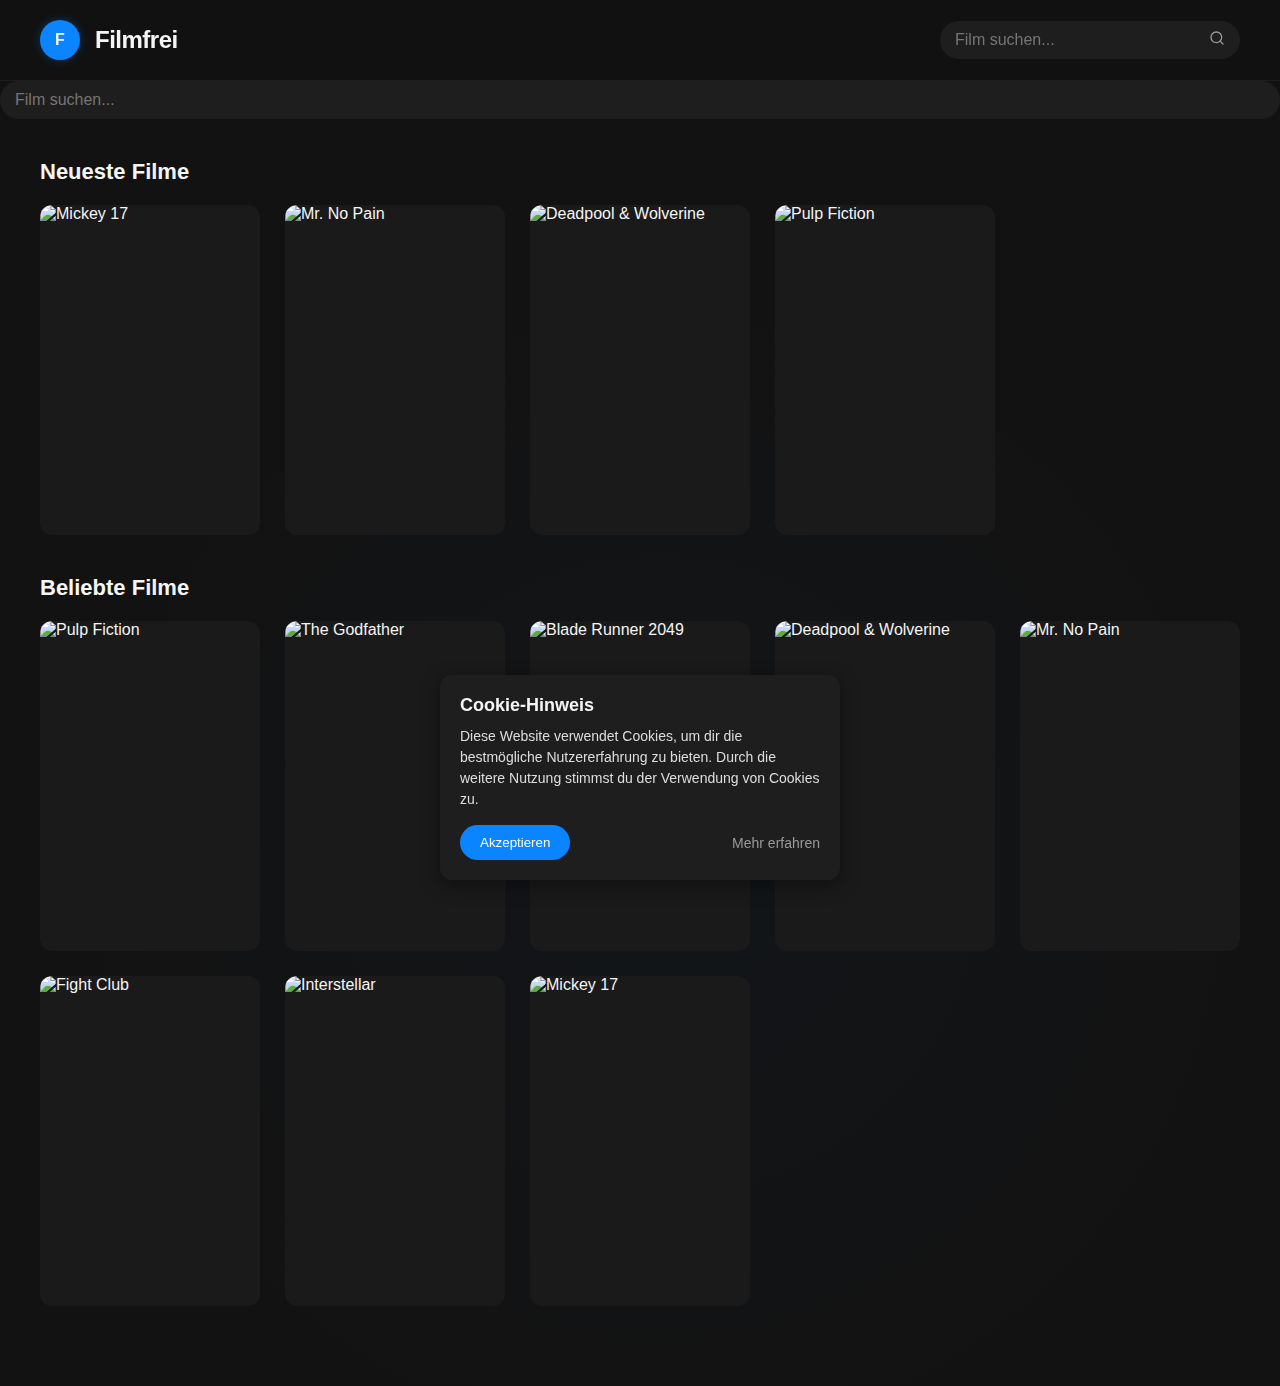
==== index.html @ 691e0d6c "index.html aktualisieren" ====
<!DOCTYPE html>
<html lang="de">
<head>
    <meta charset="UTF-8">
    <meta name="viewport" content="width=device-width, initial-scale=1.0">
    <title>Filmfrei - Streaming im Apple-Style</title>
    <style>
        /* Reset und Grundeinstellungen */
        * {
            margin: 0;
            padding: 0;
            box-sizing: border-box;
            font-family: -apple-system, BlinkMacSystemFont, "Segoe UI", Roboto, "Helvetica Neue", Arial, sans-serif;
        }

        body {
            background-color: #121212;
            color: #F5F5F5;
            overflow-x: hidden;
        }

        /* Header-Bereich */
        header {
            position: sticky;
            top: 0;
            display: flex;
            align-items: center;
            justify-content: space-between;
            padding: 20px 40px;
            background-color: rgba(18, 18, 18, 0.95);
            backdrop-filter: blur(10px);
            -webkit-backdrop-filter: blur(10px);
            z-index: 100;
            border-bottom: 1px solid rgba(255, 255, 255, 0.05);
        }

        .logo-container {
            display: flex;
            align-items: center;
            gap: 15px;
        }

        .logo {
            width: 40px;
            height: 40px;
            background-color: #0A84FF;
            border-radius: 50%;
            display: flex;
            align-items: center;
            justify-content: center;
            font-weight: bold;
            font-size: 16px;
            box-shadow: 0 0 10px rgba(10, 132, 255, 0.3);
            transition: all 0.3s ease;
        }

        .logo:hover {
            transform: scale(1.05);
            box-shadow: 0 0 15px rgba(10, 132, 255, 0.5);
        }

        .brand-name {
            font-size: 24px;
            font-weight: 600;
            letter-spacing: -0.5px;
        }

        /* Suchleiste */
        .search-container {
            position: relative;
            max-width: 300px;
            width: 100%;
        }

        .search-input {
            width: 100%;
            padding: 10px 40px 10px 15px;
            border-radius: 20px;
            border: none;
            background-color: #1E1E1E;
            color: #F5F5F5;
            font-size: 16px;
            transition: all 0.3s ease;
        }

        .search-input:focus {
            outline: none;
            background-color: #2A2A2A;
            box-shadow: 0 0 0 2px rgba(10, 132, 255, 0.5);
        }

        .search-icon {
            position: absolute;
            right: 15px;
            top: 50%;
            transform: translateY(-50%);
            color: #999;
            pointer-events: none;
        }

        .search-results {
            position: absolute;
            top: 50px;
            width: 100%;
            background-color: #1A1A1A;
            border-radius: 12px;
            max-height: 0;
            overflow: hidden;
            transition: max-height 0.3s ease;
            box-shadow: 0 5px 20px rgba(0, 0, 0, 0.3);
            z-index: 200;
        }

        .search-results.active {
            max-height: 300px;
            overflow-y: auto;
        }

        .search-result-item {
            padding: 12px 15px;
            cursor: pointer;
            border-bottom: 1px solid rgba(255, 255, 255, 0.05);
        }

        .search-result-item:hover {
            background-color: #2A2A2A;
        }

        /* Hauptbereich */
        main {
            padding: 40px;
        }

        .section-title {
            font-size: 22px;
            font-weight: 600;
            margin-bottom: 20px;
            color: #F5F5F5;
        }

        /* Filmgalerie */
        .film-grid {
            display: grid;
            grid-template-columns: repeat(auto-fill, minmax(180px, 1fr));
            gap: 25px;
            margin-bottom: 40px;
        }

        .film-card {
            position: relative;
            border-radius: 12px;
            overflow: hidden;
            transition: transform 0.3s ease, box-shadow 0.3s ease;
            cursor: pointer;
            aspect-ratio: 2/3;
            background-color: #1A1A1A;
        }

        .film-card:hover {
            transform: scale(1.03) translateY(-5px);
            box-shadow: 0 10px 25px rgba(0, 0, 0, 0.4);
        }

        .film-card img {
            width: 100%;
            height: 100%;
            object-fit: cover;
            transition: opacity 0.3s ease;
        }

        .film-info {
            position: absolute;
            bottom: 0;
            left: 0;
            width: 100%;
            padding: 60px 15px 15px;
            background: linear-gradient(to top, rgba(0, 0, 0, 0.8), transparent);
            opacity: 0;
            transition: opacity 0.3s ease;
        }

        .film-card:hover .film-info {
            opacity: 1;
        }

        .film-title {
            font-size: 16px;
            font-weight: 500;
            margin-bottom: 4px;
            white-space: nowrap;
            overflow: hidden;
            text-overflow: ellipsis;
        }

        .film-year {
            font-size: 14px;
            color: #BBBBBB;
        }

        /* Film-Detailansicht */
        .film-detail-overlay {
            position: fixed;
            top: 0;
            left: 0;
            width: 100%;
            height: 100%;
            background-color: rgba(0, 0, 0, 0.85);
            backdrop-filter: blur(10px);
            -webkit-backdrop-filter: blur(10px);
            z-index: 1000;
            display: flex;
            align-items: center;
            justify-content: center;
            opacity: 0;
            visibility: hidden;
            transition: opacity 0.3s ease, visibility 0.3s ease;
        }

        .film-detail-overlay.active {
            opacity: 1;
            visibility: visible;
        }

        .film-detail-container {
            display: flex;
            max-width: 1200px;
            width: 90%;
            background-color: #1A1A1A;
            border-radius: 15px;
            overflow: hidden;
            box-shadow: 0 20px 40px rgba(0, 0, 0, 0.5);
            transform: translateY(30px);
            opacity: 0;
            transition: transform 0.4s ease, opacity 0.4s ease;
        }

        .film-detail-overlay.active .film-detail-container {
            transform: translateY(0);
            opacity: 1;
        }

        .film-detail-left {
            flex: 1;
            padding: 30px;
        }

        .film-detail-cover {
            width: 100%;
            aspect-ratio: 2/3;
            object-fit: cover;
            border-radius: 10px;
            box-shadow: 0 5px 15px rgba(0, 0, 0, 0.3);
        }

        .film-detail-info {
            margin-top: 20px;
        }

        .film-detail-title {
            font-size: 24px;
            font-weight: 600;
            margin-bottom: 10px;
        }

        .film-detail-meta {
            display: flex;
            margin-bottom: 15px;
            color: #BBBBBB;
            font-size: 14px;
        }

        .film-detail-year, .film-detail-upload {
            margin-right: 20px;
        }

        .film-detail-description {
            line-height: 1.6;
            color: #DDDDDD;
        }

        .film-detail-right {
            flex: 2;
            position: relative;
        }

        .film-detail-player {
            width: 100%;
            height: 100%;
            background-color: #000;
        }

        .film-player-iframe {
            width: 100%;
            height: 100%;
            border: none;
        }

        .film-detail-close {
            position: absolute;
            top: 20px;
            right: 20px;
            width: 36px;
            height: 36px;
            border-radius: 50%;
            background-color: rgba(0, 0, 0, 0.5);
            display: flex;
            align-items: center;
            justify-content: center;
            cursor: pointer;
            z-index: 1010;
            transition: background-color 0.3s ease;
        }

        .film-detail-close:hover {
            background-color: rgba(255, 255, 255, 0.2);
        }

        .film-detail-close:before, .film-detail-close:after {
            content: '';
            position: absolute;
            width: 18px;
            height: 2px;
            background-color: #FFF;
        }

        .film-detail-close:before {
            transform: rotate(45deg);
        }

        .film-detail-close:after {
            transform: rotate(-45deg);
        }

        /* Cookie-Banner */
        .cookie-banner {
            position: fixed;
            bottom: 20px;
            left: 50%;
            transform: translateX(-50%);
            width: 90%;
            max-width: 400px;
            background-color: #1E1E1E;
            border-radius: 12px;
            padding: 20px;
            box-shadow: 0 5px 20px rgba(0, 0, 0, 0.4);
            z-index: 900;
            display: none;
        }

        .cookie-title {
            font-size: 18px;
            font-weight: 600;
            margin-bottom: 10px;
        }

        .cookie-text {
            font-size: 14px;
            line-height: 1.5;
            margin-bottom: 15px;
            color: #DDDDDD;
        }

        .cookie-actions {
            display: flex;
            justify-content: space-between;
        }

        .cookie-accept {
            padding: 10px 20px;
            border-radius: 20px;
            border: none;
            background-color: #0A84FF;
            color: white;
            font-weight: 500;
            cursor: pointer;
            transition: background-color 0.3s ease;
        }

        .cookie-accept:hover {
            background-color: #0071e3;
        }

        .cookie-more {
            color: #999;
            text-decoration: none;
            font-size: 14px;
            align-self: center;
        }

        .cookie-more:hover {
            text-decoration: underline;
        }

        /* Responsive Design */
        @media (max-width: 1024px) {
            .film-detail-container {
                flex-direction: column;
                max-height: 90vh;
                overflow-y: auto;
            }

            .film-detail-left {
                display: flex;
                flex-direction: row;
                padding: 20px;
            }

            .film-detail-cover {
                width: 40%;
                max-width: 200px;
            }

            .film-detail-info {
                margin-top: 0;
                margin-left: 20px;
                flex: 1;
            }

            .film-detail-right {
                height: 400px;
            }
        }

        @media (max-width: 768px) {
            header {
                padding: 15px 20px;
            }

            main {
                padding: 20px;
            }

            .film-grid {
                grid-template-columns: repeat(auto-fill, minmax(140px, 1fr));
                gap: 15px;
            }

            .film-detail-left {
                flex-direction: column;
            }

            .film-detail-cover {
                width: 100%;
                max-width: none;
            }

            .film-detail-info {
                margin-left: 0;
                margin-top: 20px;
            }

            .film-detail-right {
                height: 300px;
            }
        }

        @media (max-width: 480px) {
            .search-container {
                display: none;
            }

            .mobile-search-toggle {
                display: block;
                font-size: 20px;
                color: #F5F5F5;
                cursor: pointer;
            }

            .mobile-search-container {
                position: fixed;
                top: 0;
                left: 0;
                width: 100%;
                padding: 15px;
                background-color: #1A1A1A;
                z-index: 150;
                display: none;
            }

            .mobile-search-container.active {
                display: block;
            }

            .film-detail-overlay {
                align-items: flex-end;
            }

            .film-detail-container {
                width: 100%;
                height: 90%;
                border-radius: 15px 15px 0 0;
            }
        }
    </style>
</head>
<body>
    <!-- Header mit Logo und Suche -->
    <header>
        <div class="logo-container">
            <div class="logo">F</div>
            <div class="brand-name">Filmfrei</div>
        </div>
        <div class="search-container">
            <input type="text" class="search-input" placeholder="Film suchen...">
            <div class="search-icon">
                <svg xmlns="http://www.w3.org/2000/svg" width="16" height="16" viewBox="0 0 24 24" fill="none" stroke="currentColor" stroke-width="2" stroke-linecap="round" stroke-linejoin="round">
                    <circle cx="11" cy="11" r="8"></circle>
                    <line x1="21" y1="21" x2="16.65" y2="16.65"></line>
                </svg>
            </div>
            <div class="search-results"></div>
        </div>
        <div class="mobile-search-toggle" style="display: none;">
            <svg xmlns="http://www.w3.org/2000/svg" width="24" height="24" viewBox="0 0 24 24" fill="none" stroke="currentColor" stroke-width="2" stroke-linecap="round" stroke-linejoin="round">
                <circle cx="11" cy="11" r="8"></circle>
                <line x1="21" y1="21" x2="16.65" y2="16.65"></line>
            </svg>
        </div>
    </header>

    <!-- Mobile-Suchleiste (erscheint bei kleinen Bildschirmen) -->
    <div class="mobile-search-container">
        <input type="text" class="search-input" placeholder="Film suchen...">
    </div>

    <!-- Hauptinhalt -->
    <main>
        <section>
            <h2 class="section-title">Neueste Filme</h2>
            <div class="film-grid" id="latest-films">
                <!-- Film-Karten werden hier per JavaScript eingefügt -->
            </div>
        </section>
        
        <section>
            <h2 class="section-title">Beliebte Filme</h2>
            <div class="film-grid" id="popular-films">
                <!-- Film-Karten werden hier per JavaScript eingefügt -->
            </div>
        </section>
    </main>

    <!-- Film-Detailansicht Overlay (initial versteckt) -->
    <div class="film-detail-overlay">
        <div class="film-detail-close"></div>
        <div class="film-detail-container">
            <div class="film-detail-left">
                <img src="" alt="" class="film-detail-cover">
                <div class="film-detail-info">
                    <h3 class="film-detail-title"></h3>
                    <div class="film-detail-meta">
                        <span class="film-detail-year"></span>
                        <span class="film-detail-upload"></span>
                    </div>
                    <p class="film-detail-description"></p>
                </div>
            </div>
            <div class="film-detail-right">
                <div class="film-detail-player">
                    <!-- iFrame wird hier per JavaScript eingefügt -->
                </div>
            </div>
        </div>
    </div>

    <!-- Cookie-Banner -->
    <div class="cookie-banner">
        <h3 class="cookie-title">Cookie-Hinweis</h3>
        <p class="cookie-text">Diese Website verwendet Cookies, um dir die bestmögliche Nutzererfahrung zu bieten. Durch die weitere Nutzung stimmst du der Verwendung von Cookies zu.</p>
        <div class="cookie-actions">
            <button class="cookie-accept">Akzeptieren</button>
            <a href="#" class="cookie-more">Mehr erfahren</a>
        </div>
    </div>

    <script>
        // Beispiel-Filmdaten
        const filme = [
{
    titel: "Mickey 17",
    jahr: 2025,
    hochgeladenAm: "2025-04-13",
    beschreibung: "Mickey Barnes arbeitet als ein sogenannter \"Expendable\" auf einem Raumschiff, das Kolonialisten zu dem unerforschten Planeten Niflheim bringen soll. Als Expendable wird er für gefährliche Missionen eingesetzt. Sollte er dabei sterben, wird mit der Hilfe eines Bioprinters einfach ein Klon von ihm angefertigt. Als er bei der Erkundung des neuen Planeten in eine Gletscherspalte gerät, halten ihn die Kolonialisten für tot und drucken eine neue Version. Doch das Original ist noch am Leben.",
    cover: "https://m.media-amazon.com/images/M/MV5BN2UyMWYzYTctNmUxYS00MzI1LWFiNzgtY2I4ZjQ0MDJjYzJkXkEyXkFqcGc@._V1_FMjpg_UX1000_.jpg",
    iframe: "<iframe title=\"Mickey 17\" width=\"100%\" height=\"315\" src=\"https://clip.place/videos/embed/d8SWA8R8pLAStCsxXxbpgK?title=0&amp;warningTitle=0&amp;peertubeLink=0&amp;p2p=0\" frameborder=\"0\" allowfullscreen=\"\" sandbox=\"allow-same-origin allow-scripts allow-popups allow-forms\"></iframe>"
},
{
    titel: "Mr. No Pain",
    jahr: 2025,
    hochgeladenAm: "2025-04-13",
    beschreibung: "Ein sanftmütiger, Mann wird mit einer seltenen genetischen Störung geboren, die ihn unempfindlich gegen körperliche Schmerzen macht. Als sein neuer Verehrer bei einem Banküberfall als Geisel genommen wird, wird sein Leiden zu seiner Superkraft.",
    cover: "https://m.media-amazon.com/images/M/MV5BYmMyNzA2ZGUtNzBjMS00N2ViLTk2MDktMDZhYjVjNWEyODZmXkEyXkFqcGc@._V1_FMjpg_UX1000_.jpg",
    iframe: "<iframe title=\"Mr. No Pain\" width=\"100%\" height=\"315\" src=\"https://clip.place/videos/embed/tqpW58GFoCCCyaEn2JRYdh?title=0&amp;warningTitle=0&amp;peertubeLink=0&amp;p2p=0\" frameborder=\"0\" allowfullscreen=\"\" sandbox=\"allow-same-origin allow-scripts allow-popups allow-forms\"></iframe>"
},
{
    titel: "Deadpool & Wolverine",
    jahr: 2024,
    hochgeladenAm: "2025-04-13",
    beschreibung: "Wolverine erholt sich von seinen Verletzungen, als er den Weg von Deadpool kreuzt, der durch die Zeit gereist ist, um ihn zu heilen. Er hofft, dass sie Freundschaft schließen und zusammenarbeiten, um einen gemeinsamen Feind zu besiegen.",
    cover: "https://m.media-amazon.com/images/M/MV5BZTk5ODY0MmQtMzA3Ni00NGY1LThiYzItZThiNjFiNDM4MTM3XkEyXkFqcGc@._V1_.jpg",
    iframe: "<iframe title=\"Deadpool &amp; Wolverine\" width=\"100%\" height=\"315\" src=\"https://clip.place/videos/embed/srCwWREgMy3ezeb7jyaqDQ?title=0&amp;warningTitle=0&amp;peertubeLink=0&amp;p2p=0\" frameborder=\"0\" allowfullscreen=\"\" sandbox=\"allow-same-origin allow-scripts allow-popups allow-forms\"></iframe>"
},
            {
                titel: "Pulp Fiction",
                jahr: 1994,
                hochgeladenAm: "2025-04-05",
                beschreibung: "Die Leben mehrerer Gangster, Boxer und anderer Charaktere verknüpfen sich in einer Reihe von skurrilen und gewalttätigen Ereignissen in Los Angeles.",
                cover: "/api/placeholder/400/600",
                iframe: "<iframe src='https://www.youtube.com/embed/s7EdQ4FqbhY' frameborder='0' allow='accelerometer; autoplay; clipboard-write; encrypted-media; gyroscope; picture-in-picture' allowfullscreen></iframe>"
            },
            {
                titel: "Interstellar",
                jahr: 2014,
                hochgeladenAm: "2025-04-01",
                beschreibung: "Eine Gruppe von Astronauten reist durch ein Wurmloch im Weltraum, um eine neue Heimat für die Menschheit zu finden, nachdem die Erde unbewohnbar geworden ist.",
                cover: "/api/placeholder/400/600",
                iframe: "<iframe src='https://www.youtube.com/embed/zSWdZVtXT7E' frameborder='0' allow='accelerometer; autoplay; clipboard-write; encrypted-media; gyroscope; picture-in-picture' allowfullscreen></iframe>"
            },
            {
                titel: "Fight Club",
                jahr: 1999,
                hochgeladenAm: "2025-03-29",
                beschreibung: "Ein unzufriedener Büroangestellter gründet mit dem charismatischen Seifenverkäufer Tyler Durden einen Untergrund-Kampfclub, der sich zu etwas viel Gefährlicherem entwickelt.",
                cover: "/api/placeholder/400/600",
                iframe: "<iframe src='https://www.youtube.com/embed/qtRKdVHc-cE' frameborder='0' allow='accelerometer; autoplay; clipboard-write; encrypted-media; gyroscope; picture-in-picture' allowfullscreen></iframe>"
            },
            {
                titel: "The Godfather",
                jahr: 1972,
                hochgeladenAm: "2025-03-25",
                beschreibung: "Don Vito Corleone, Oberhaupt einer der mächtigsten Mafia-Clans in New York, übergibt langsam die Kontrolle an seinen Sohn Michael, der zunächst nicht am Familiengeschäft beteiligt sein wollte.",
                cover: "/api/placeholder/400/600",
                iframe: "<iframe src='https://www.youtube.com/embed/sY1S34973zA' frameborder='0' allow='accelerometer; autoplay; clipboard-write; encrypted-media; gyroscope; picture-in-picture' allowfullscreen></iframe>"
            },
            {
                titel: "Blade Runner 2049",
                jahr: 2017,
                hochgeladenAm: "2025-03-22",
                beschreibung: "Ein neuer Blade Runner, Officer K, entdeckt ein lange verborgenes Geheimnis, das das Potenzial hat, die Überreste der Gesellschaft ins Chaos zu stürzen, und macht sich auf die Suche nach Rick Deckard, der seit 30 Jahren verschwunden ist.",
                cover: "/api/placeholder/400/600",
                iframe: "<iframe src='https://www.youtube.com/embed/gCcx85zbxz4' frameborder='0' allow='accelerometer; autoplay; clipboard-write; encrypted-media; gyroscope; picture-in-picture' allowfullscreen></iframe>"
            }
        ];

        // DOM-Elemente
        const latestFilmsContainer = document.getElementById('latest-films');
        const popularFilmsContainer = document.getElementById('popular-films');
        const searchInput = document.querySelector('.search-input');
        const searchResults = document.querySelector('.search-results');
        const filmDetailOverlay = document.querySelector('.film-detail-overlay');
        const filmDetailClose = document.querySelector('.film-detail-close');
        const cookieBanner = document.querySelector('.cookie-banner');
        const cookieAccept = document.querySelector('.cookie-accept');

        // Filme nach Datum sortieren (neueste zuerst)
        const sortedByDate = [...filme].sort((a, b) => new Date(b.hochgeladenAm) - new Date(a.hochgeladenAm));
        
        // Zufällige Reihenfolge für "Beliebte Filme"
        const randomized = [...filme].sort(() => Math.random() - 0.5);

        // Filmkarten erstellen und einfügen
        function createFilmCard(film) {
            const card = document.createElement('div');
            card.classList.add('film-card');
            card.innerHTML = `
                <img src="${film.cover}" alt="${film.titel}">
                <div class="film-info">
                    <div class="film-title">${film.titel}</div>
                    <div class="film-year">${film.jahr}</div>
                </div>
            `;
            card.addEventListener('click', () => openFilmDetail(film));
            return card;
        }

        // Neueste Filme einfügen
        sortedByDate.slice(0, 4).forEach(film => {
            latestFilmsContainer.appendChild(createFilmCard(film));
        });

        // Beliebte Filme einfügen
        randomized.slice(0, 8).forEach(film => {
            popularFilmsContainer.appendChild(createFilmCard(film));
        });

        // Suchfunktion
        searchInput.addEventListener('input', (e) => {
            const searchTerm = e.target.value.toLowerCase();
            if (searchTerm.length < 2) {
                searchResults.classList.remove('active');
                return;
            }

            const matchedFilms = filme.filter(film => 
                film.titel.toLowerCase().includes(searchTerm) || 
                film.beschreibung.toLowerCase().includes(searchTerm)
            );

            searchResults.innerHTML = '';
            
            if (matchedFilms.length > 0) {
                matchedFilms.forEach(film => {
                    const resultItem = document.createElement('div');
                    resultItem.classList.add('search-result-item');
                    resultItem.textContent = film.titel;
                    resultItem.addEventListener('click', () => {
                        openFilmDetail(film);
                        searchResults.classList.remove('active');
                        searchInput.value = '';
                    });
                    searchResults.appendChild(resultItem);
                });
                searchResults.classList.add('active');
            } else {
                searchResults.classList.remove('active');
            }
        });

        // Klick außerhalb der Suchergebnisse schließt diese
        document.addEventListener('click', (e) => {
            if (!e.target.closest('.search-container')) {
                searchResults.classList.remove('active');
            }
        });

        // Film-Detailansicht öffnen
        function openFilmDetail(film) {
            const coverImg = filmDetailOverlay.querySelector('.film-detail-cover');
            const title = filmDetailOverlay.querySelector('.film-detail-title');
            const year = filmDetailOverlay.querySelector('.film-detail-year');
            const upload = filmDetailOverlay.querySelector('.film-detail-upload');
            const description = filmDetailOverlay.querySelector('.film-detail-description');
            const player = filmDetailOverlay.querySelector('.film-detail-player');

            coverImg.src = film.cover;
            coverImg.alt = film.titel;
            title.textContent = film.titel;
            year.textContent = `Jahr: ${film.jahr}`;
            
            // Datum formatieren
            const uploadDate = new Date(film.hochgeladenAm);
            const formattedDate = new Intl.DateTimeFormat('de-DE', {
                day: '2-digit',
                month: '2-digit',
                year: 'numeric'
            }).format(uploadDate);
            upload.textContent = `Hochgeladen: ${formattedDate}`;
            
            description.textContent = film.beschreibung;
            player.innerHTML = film.iframe;

            filmDetailOverlay.classList.add('active');
            document.body.style.overflow = 'hidden';
        }

        // Film-Detailansicht schließen
        filmDetailClose.addEventListener('click', closeFilmDetail);
        filmDetailOverlay.addEventListener('click', (e) => {
            if (e.target === filmDetailOverlay) {
                closeFilmDetail();
            }
        });

        function closeFilmDetail() {
            filmDetailOverlay.classList.remove('active');
            document.body.style.overflow = '';
            const player = filmDetailOverlay.querySelector('.film-detail-player');
            player.innerHTML = ''; // iFrame entfernen, um Video zu stoppen
        }

        // Swipe-Geste auf Mobilgeräten für Detailansicht
        let touchStartY = 0;
        let touchEndY = 0;

        filmDetailOverlay.addEventListener('touchstart', (e) => {
            touchStartY = e.changedTouches[0].screenY;
        }, false);

        filmDetailOverlay.addEventListener('touchend', (e) => {
            touchEndY = e.changedTouches[0].screenY;
            handleSwipe();
        }, false);

        function handleSwipe() {
            const swipeDistance = touchEndY - touchStartY;
            if (swipeDistance > 100) { // Nach unten swipen, um zu schließen
                closeFilmDetail();
            }
        }

        // Cookie-Banner anzeigen (nur beim ersten Besuch)
        if (!localStorage.getItem('cookiesAccepted')) {
            cookieBanner.style.display = 'block';
        }

        cookieAccept.addEventListener('click', () => {
            localStorage.setItem('cookiesAccepted', 'true');
            cookieBanner.style.display = 'none';
        });

        // Mobile-Suche Toggle
        const mobileSearchToggle = document.querySelector('.mobile-search-toggle');
        const mobileSearchContainer = document.querySelector('.mobile-search-container');

        if (mobileSearchToggle) {
            mobileSearchToggle.addEventListener('click', () =>{
    mobileSearchContainer.classList.toggle('active');
});

// Mobile-Suchleiste schließen, wenn man außerhalb klickt
document.addEventListener('click', (e) => {
    if (!e.target.closest('.mobile-search-container') && 
        !e.target.closest('.mobile-search-toggle')) {
        mobileSearchContainer.classList.remove('active');
    }
});

// Mobile-Suchfeld-Funktionalität
const mobileSearchInput = mobileSearchContainer.querySelector('.search-input');
mobileSearchInput.addEventListener('input', (e) => {
    const searchTerm = e.target.value.toLowerCase();
    
    // Alle Filmkarten filtern
    const allFilmCards = document.querySelectorAll('.film-card');
    
    allFilmCards.forEach(card => {
        const title = card.querySelector('.film-title').textContent.toLowerCase();
        if (searchTerm.length > 1 && title.includes(searchTerm)) {
            card.style.display = 'block';
        } else if (searchTerm.length > 1) {
            card.style.display = 'none';
        } else {
            card.style.display = 'block';
        }
    });
});
}

// Lazy Loading für Bilder
if ('IntersectionObserver' in window) {
    const lazyImages = document.querySelectorAll('img');
    
    const imageObserver = new IntersectionObserver((entries, observer) => {
        entries.forEach(entry => {
            if (entry.isIntersecting) {
                const img = entry.target;
                img.src = img.dataset.src || img.src;
                observer.unobserve(img);
            }
        });
    });

    lazyImages.forEach(img => {
        imageObserver.observe(img);
    });
}

// Hintergrund-Farbverlauf-Animation (dezent)
const mainElement = document.querySelector('main');
let gradientPosition = 0;

function animateGradient() {
    gradientPosition = (gradientPosition + 0.2) % 360;
    const gradient = `radial-gradient(circle at ${50 + Math.sin(gradientPosition * Math.PI / 180) * 10}% ${50 + Math.cos(gradientPosition * Math.PI / 180) * 10}%, rgba(10, 132, 255, 0.03), transparent 60%)`;
    mainElement.style.backgroundImage = gradient;
    requestAnimationFrame(animateGradient);
}

// Animation starten
animateGradient();
    </script>
</body>
</html>
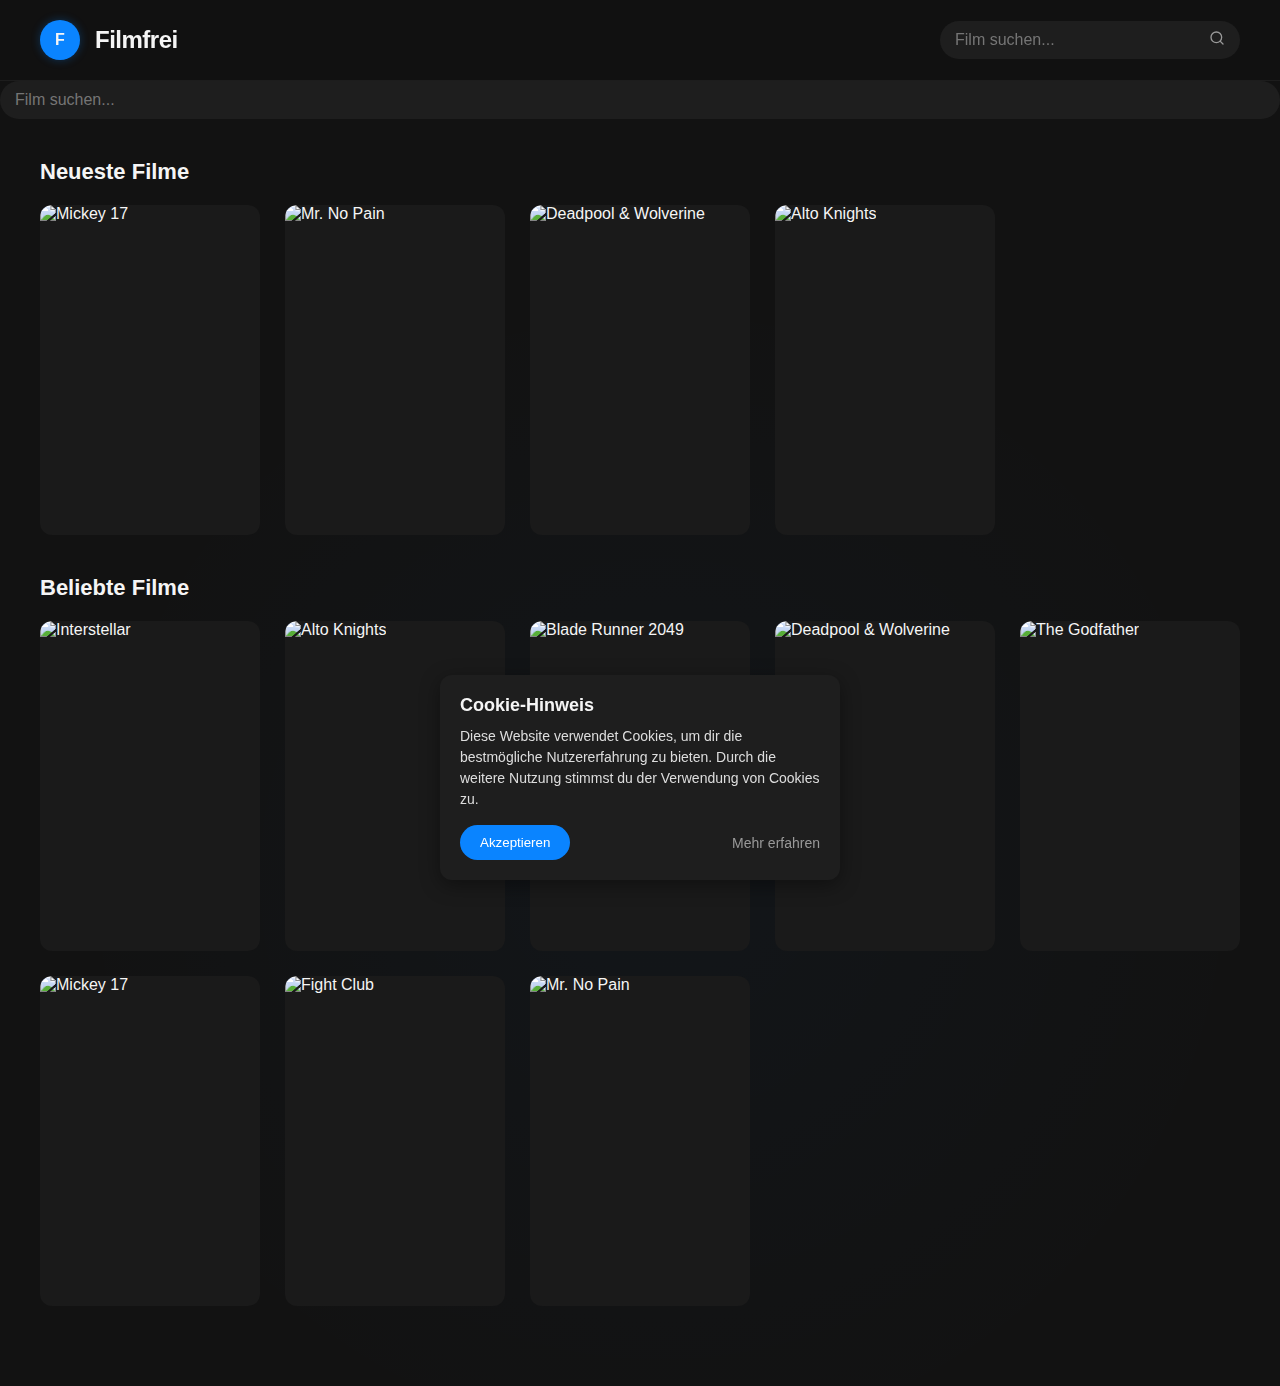
==== commit 0d7cd018: "index.html aktualisieren" ====
--- a/index.html
+++ b/index.html
@@ -600,14 +600,14 @@
     cover: "https://m.media-amazon.com/images/M/MV5BZTk5ODY0MmQtMzA3Ni00NGY1LThiYzItZThiNjFiNDM4MTM3XkEyXkFqcGc@._V1_.jpg",
     iframe: "<iframe title=\"Deadpool &amp; Wolverine\" width=\"100%\" height=\"315\" src=\"https://clip.place/videos/embed/srCwWREgMy3ezeb7jyaqDQ?title=0&amp;warningTitle=0&amp;peertubeLink=0&amp;p2p=0\" frameborder=\"0\" allowfullscreen=\"\" sandbox=\"allow-same-origin allow-scripts allow-popups allow-forms\"></iframe>"
 },
-            {
-                titel: "Pulp Fiction",
-                jahr: 1994,
-                hochgeladenAm: "2025-04-05",
-                beschreibung: "Die Leben mehrerer Gangster, Boxer und anderer Charaktere verknüpfen sich in einer Reihe von skurrilen und gewalttätigen Ereignissen in Los Angeles.",
-                cover: "/api/placeholder/400/600",
-                iframe: "<iframe src='https://www.youtube.com/embed/s7EdQ4FqbhY' frameborder='0' allow='accelerometer; autoplay; clipboard-write; encrypted-media; gyroscope; picture-in-picture' allowfullscreen></iframe>"
-            },
+{
+    titel: "Alto Knights",
+    jahr: 2025,
+    hochgeladenAm: "2025-04-13",
+    beschreibung: "In den 1950er-Jahren wetteifern die New Yorker Verbrecherbosse Frank Costello und Vito Genovese um die Kontrolle über die Straßen. Einst waren sie beste Freunde, doch Eifersüchteleien und ein Verrat bringen sie schließlich auf einen tödlichen Kollisionskurs.",
+    cover: "https://m.media-amazon.com/images/M/MV5BMjk2MDg4ZDgtZjkxMC00NmRkLTg0NDEtNDY5NTIxYWYyMWU3XkEyXkFqcGc@._V1_.jpg",
+    iframe: "<iframe title=\"Alto Knights (The Alto Knights)\" width=\"100%\" height=\"315\" src=\"https://clip.place/videos/embed/a31KWWSwtKvXxA8AG5GroC?title=0&amp;warningTitle=0&amp;peertubeLink=0&amp;p2p=0\" frameborder=\"0\" allowfullscreen=\"\" sandbox=\"allow-same-origin allow-scripts allow-popups allow-forms\"></iframe>"
+},
             {
                 titel: "Interstellar",
                 jahr: 2014,
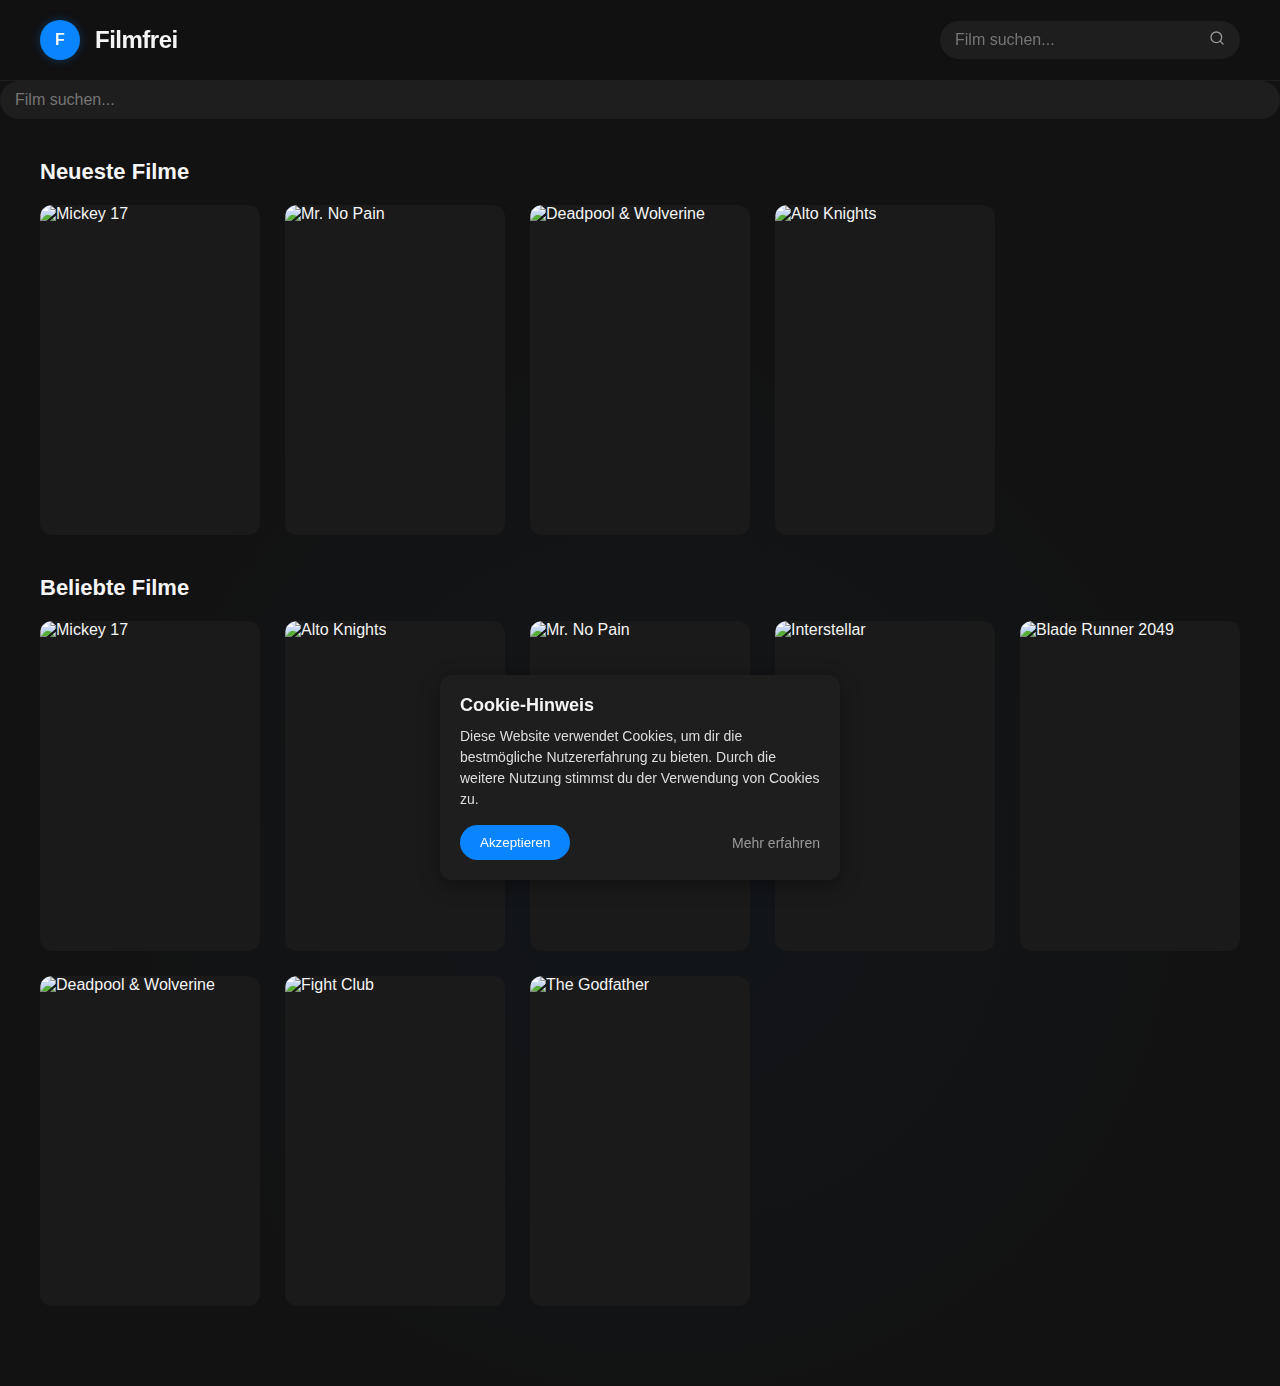
==== commit 7cc99f6e: "index.html aktualisieren" ====
--- a/index.html
+++ b/index.html
@@ -606,7 +606,7 @@
     hochgeladenAm: "2025-04-13",
     beschreibung: "In den 1950er-Jahren wetteifern die New Yorker Verbrecherbosse Frank Costello und Vito Genovese um die Kontrolle über die Straßen. Einst waren sie beste Freunde, doch Eifersüchteleien und ein Verrat bringen sie schließlich auf einen tödlichen Kollisionskurs.",
     cover: "https://m.media-amazon.com/images/M/MV5BMjk2MDg4ZDgtZjkxMC00NmRkLTg0NDEtNDY5NTIxYWYyMWU3XkEyXkFqcGc@._V1_.jpg",
-    iframe: "<iframe title=\"Alto Knights (The Alto Knights)\" width=\"100%\" height=\"315\" src=\"https://clip.place/videos/embed/a31KWWSwtKvXxA8AG5GroC?title=0&amp;warningTitle=0&amp;peertubeLink=0&amp;p2p=0\" frameborder=\"0\" allowfullscreen=\"\" sandbox=\"allow-same-origin allow-scripts allow-popups allow-forms\"></iframe>"
+    iframe: "<iframe title=\"Alto Knights (The Alto Knights)\" width=\"100%\" height=\"auto\" src=\"https://clip.place/videos/embed/a31KWWSwtKvXxA8AG5GroC?title=0&amp;warningTitle=0&amp;peertubeLink=0&amp;p2p=0\" frameborder=\"0\" allowfullscreen=\"\" sandbox=\"allow-same-origin allow-scripts allow-popups allow-forms\"></iframe>"
 },
             {
                 titel: "Interstellar",
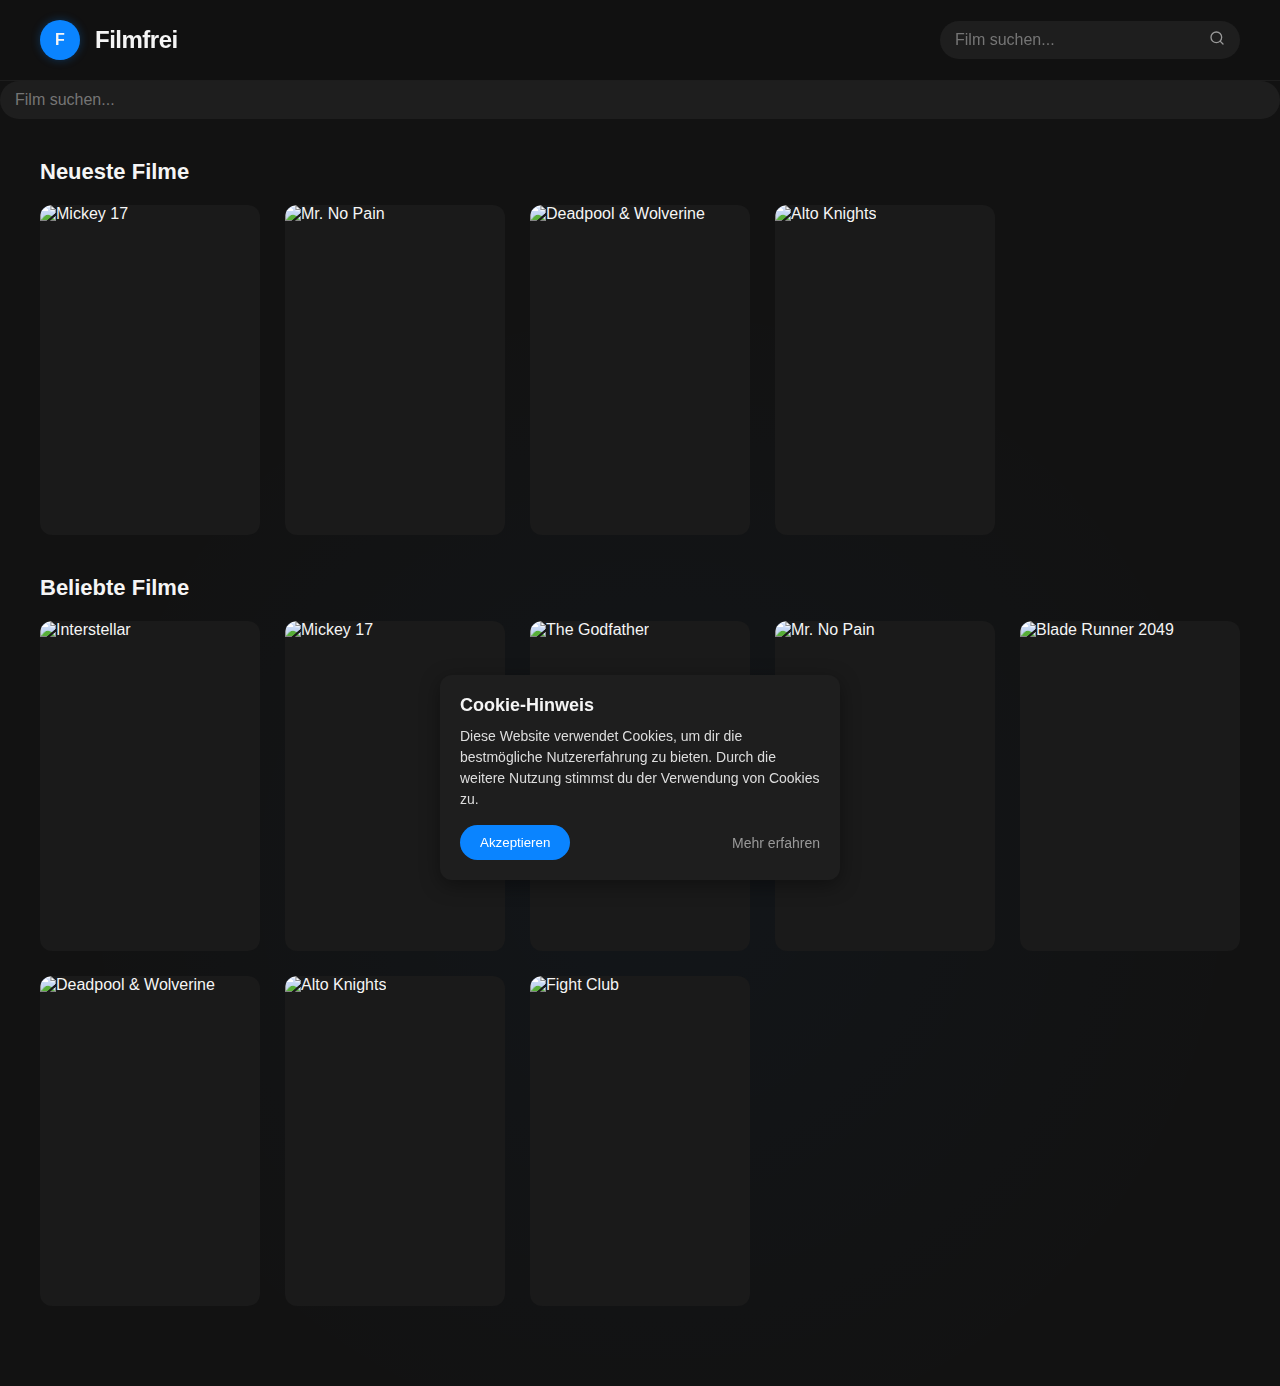
==== commit 5d03f1f1: "index.html aktualisieren" ====
--- a/index.html
+++ b/index.html
@@ -606,7 +606,7 @@
     hochgeladenAm: "2025-04-13",
     beschreibung: "In den 1950er-Jahren wetteifern die New Yorker Verbrecherbosse Frank Costello und Vito Genovese um die Kontrolle über die Straßen. Einst waren sie beste Freunde, doch Eifersüchteleien und ein Verrat bringen sie schließlich auf einen tödlichen Kollisionskurs.",
     cover: "https://m.media-amazon.com/images/M/MV5BMjk2MDg4ZDgtZjkxMC00NmRkLTg0NDEtNDY5NTIxYWYyMWU3XkEyXkFqcGc@._V1_.jpg",
-    iframe: "<iframe title=\"Alto Knights (The Alto Knights)\" width=\"100%\" height=\"auto\" src=\"https://clip.place/videos/embed/a31KWWSwtKvXxA8AG5GroC?title=0&amp;warningTitle=0&amp;peertubeLink=0&amp;p2p=0\" frameborder=\"0\" allowfullscreen=\"\" sandbox=\"allow-same-origin allow-scripts allow-popups allow-forms\"></iframe>"
+    iframe: "<iframe title=\"Alto Knights (The Alto Knights)\" width=\"100%\" height=\"315\" src=\"https://clip.place/videos/embed/a31KWWSwtKvXxA8AG5GroC?title=0&amp;warningTitle=0&amp;peertubeLink=0&amp;p2p=0\" frameborder=\"0\" allowfullscreen=\"\" sandbox=\"allow-same-origin allow-scripts allow-popups allow-forms\"></iframe>"
 },
             {
                 titel: "Interstellar",
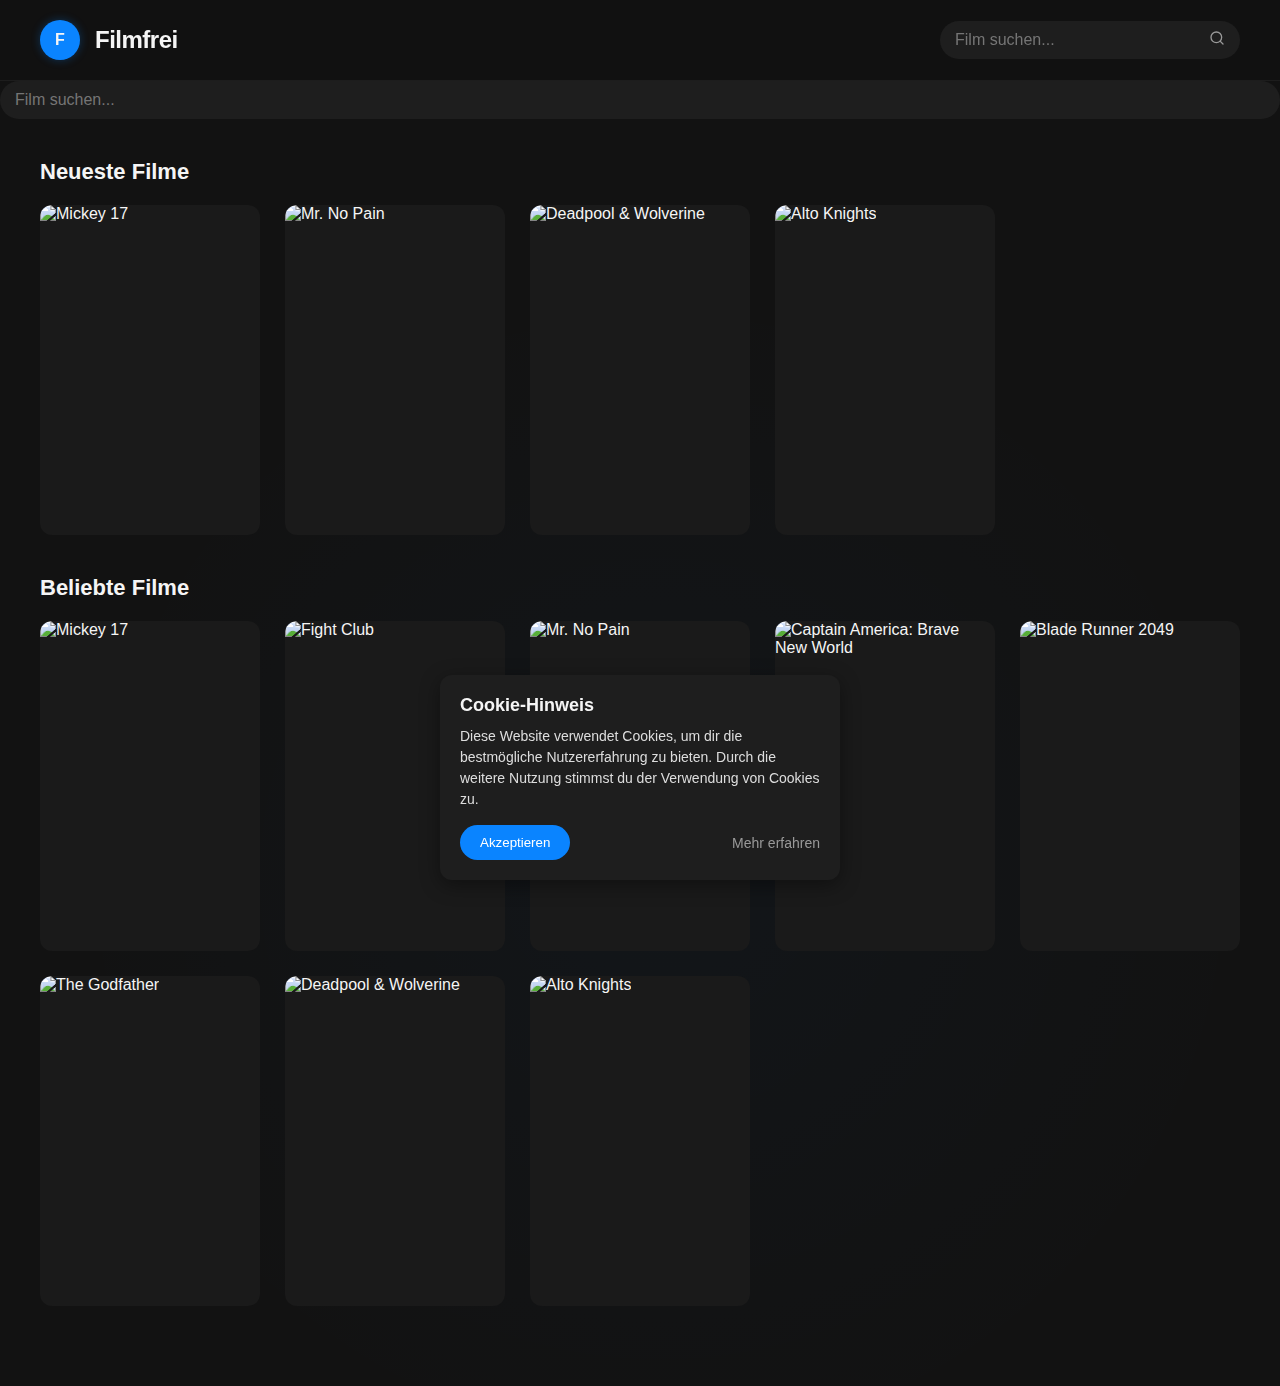
==== commit e14c3312: "index.html aktualisieren" ====
--- a/index.html
+++ b/index.html
@@ -608,14 +608,14 @@
     cover: "https://m.media-amazon.com/images/M/MV5BMjk2MDg4ZDgtZjkxMC00NmRkLTg0NDEtNDY5NTIxYWYyMWU3XkEyXkFqcGc@._V1_.jpg",
     iframe: "<iframe title=\"Alto Knights (The Alto Knights)\" width=\"100%\" height=\"315\" src=\"https://clip.place/videos/embed/a31KWWSwtKvXxA8AG5GroC?title=0&amp;warningTitle=0&amp;peertubeLink=0&amp;p2p=0\" frameborder=\"0\" allowfullscreen=\"\" sandbox=\"allow-same-origin allow-scripts allow-popups allow-forms\"></iframe>"
 },
-            {
-                titel: "Interstellar",
-                jahr: 2014,
-                hochgeladenAm: "2025-04-01",
-                beschreibung: "Eine Gruppe von Astronauten reist durch ein Wurmloch im Weltraum, um eine neue Heimat für die Menschheit zu finden, nachdem die Erde unbewohnbar geworden ist.",
-                cover: "/api/placeholder/400/600",
-                iframe: "<iframe src='https://www.youtube.com/embed/zSWdZVtXT7E' frameborder='0' allow='accelerometer; autoplay; clipboard-write; encrypted-media; gyroscope; picture-in-picture' allowfullscreen></iframe>"
-            },
+{
+    titel: "Captain America: Brave New World",
+    jahr: 2025,
+    hochgeladenAm: "2025-02-14",
+    beschreibung: "Ein internationaler Zwischenfall ruft Sam alias Captain Amerika auf den Plan. Nach einem terroristischen Anschlag wird der kriegserfahrene General Thaddeus Ross zum Präsidenten inmitten einer äußerst angespannten Lage. Doch Ross hat Geheimnisse.",
+    cover: "https://m.media-amazon.com/images/M/MV5BNzBhZTI3MzAtNzc1Ny00ZmI5LWI2NDctYmFkMjc3N2YwNDQxXkEyXkFqcGc@._V1_.jpg",
+    iframe: "<iframe title=\"Captain America: Brave New World\" width=\"100%\" height=\"315\" src=\"https://clip.place/videos/embed/c1xZJYQcnYnzV1SFXHGzCt?title=0&amp;warningTitle=0&amp;peertubeLink=0&amp;p2p=0\" frameborder=\"0\" allowfullscreen=\"\" sandbox=\"allow-same-origin allow-scripts allow-popups allow-forms\"></iframe>"
+},
             {
                 titel: "Fight Club",
                 jahr: 1999,
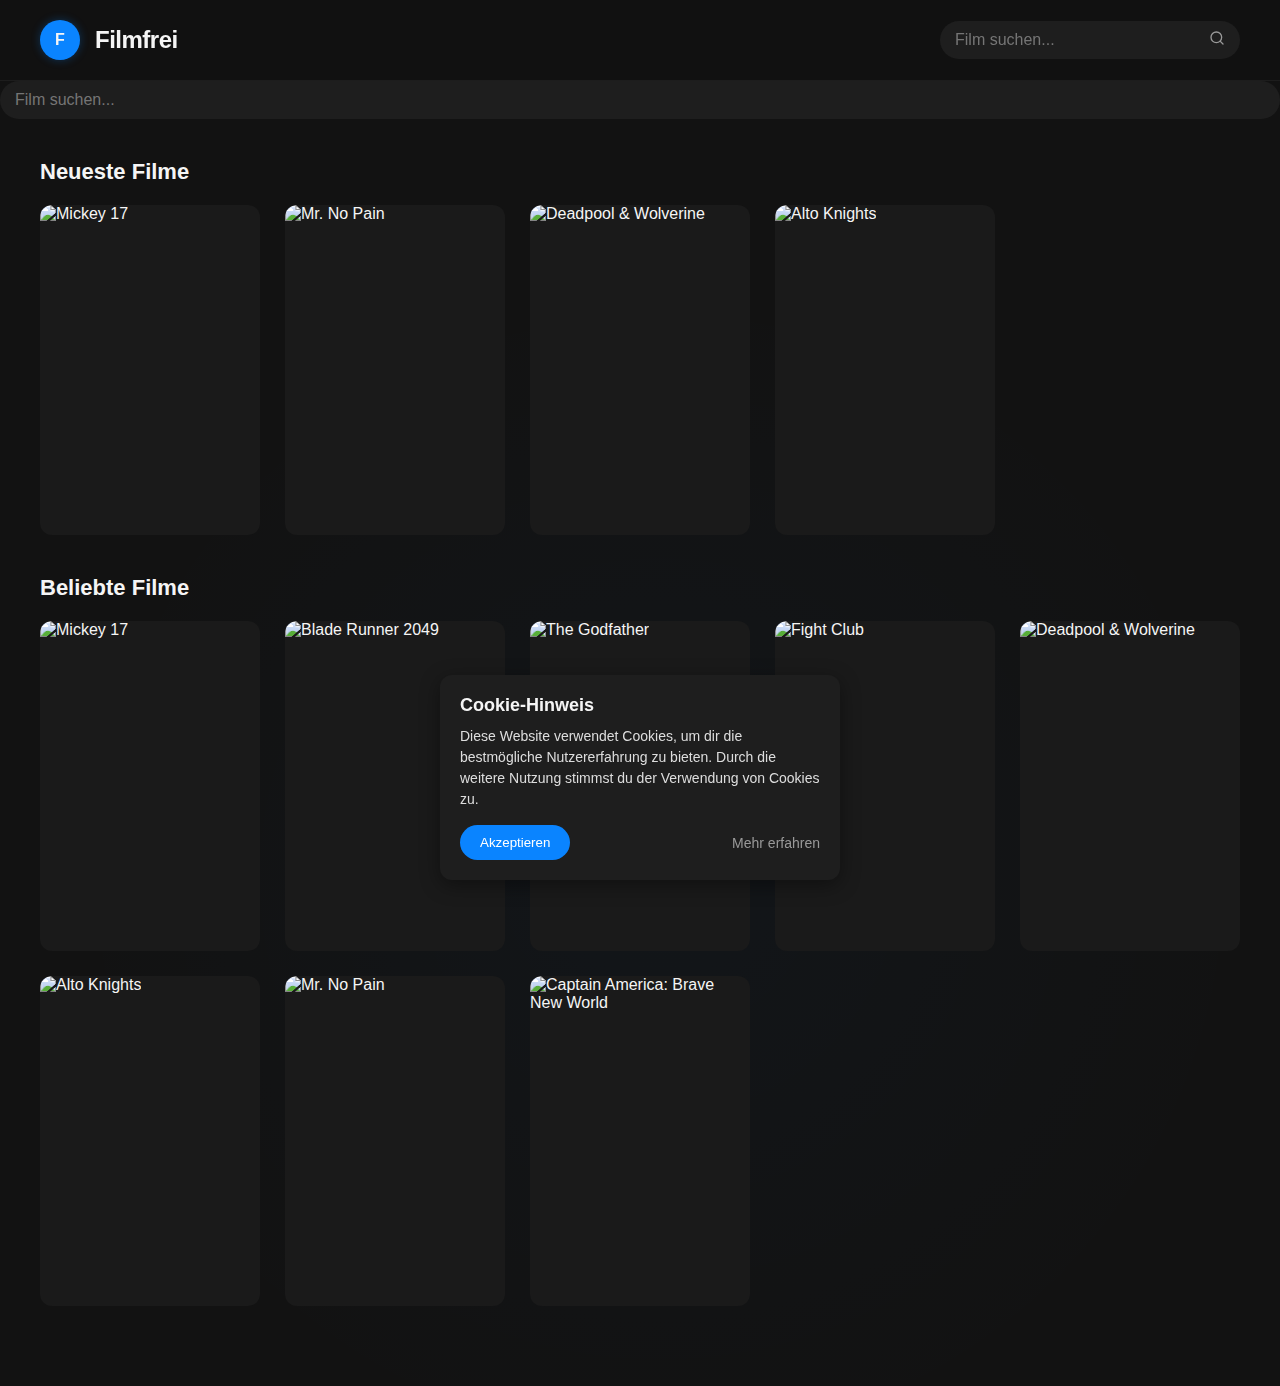
==== commit 0fa9b2c1: "index.html aktualisieren" ====
--- a/index.html
+++ b/index.html
@@ -611,7 +611,7 @@
 {
     titel: "Captain America: Brave New World",
     jahr: 2025,
-    hochgeladenAm: "2025-02-14",
+    hochgeladenAm: "2025-04-13",
     beschreibung: "Ein internationaler Zwischenfall ruft Sam alias Captain Amerika auf den Plan. Nach einem terroristischen Anschlag wird der kriegserfahrene General Thaddeus Ross zum Präsidenten inmitten einer äußerst angespannten Lage. Doch Ross hat Geheimnisse.",
     cover: "https://m.media-amazon.com/images/M/MV5BNzBhZTI3MzAtNzc1Ny00ZmI5LWI2NDctYmFkMjc3N2YwNDQxXkEyXkFqcGc@._V1_.jpg",
     iframe: "<iframe title=\"Captain America: Brave New World\" width=\"100%\" height=\"315\" src=\"https://clip.place/videos/embed/c1xZJYQcnYnzV1SFXHGzCt?title=0&amp;warningTitle=0&amp;peertubeLink=0&amp;p2p=0\" frameborder=\"0\" allowfullscreen=\"\" sandbox=\"allow-same-origin allow-scripts allow-popups allow-forms\"></iframe>"
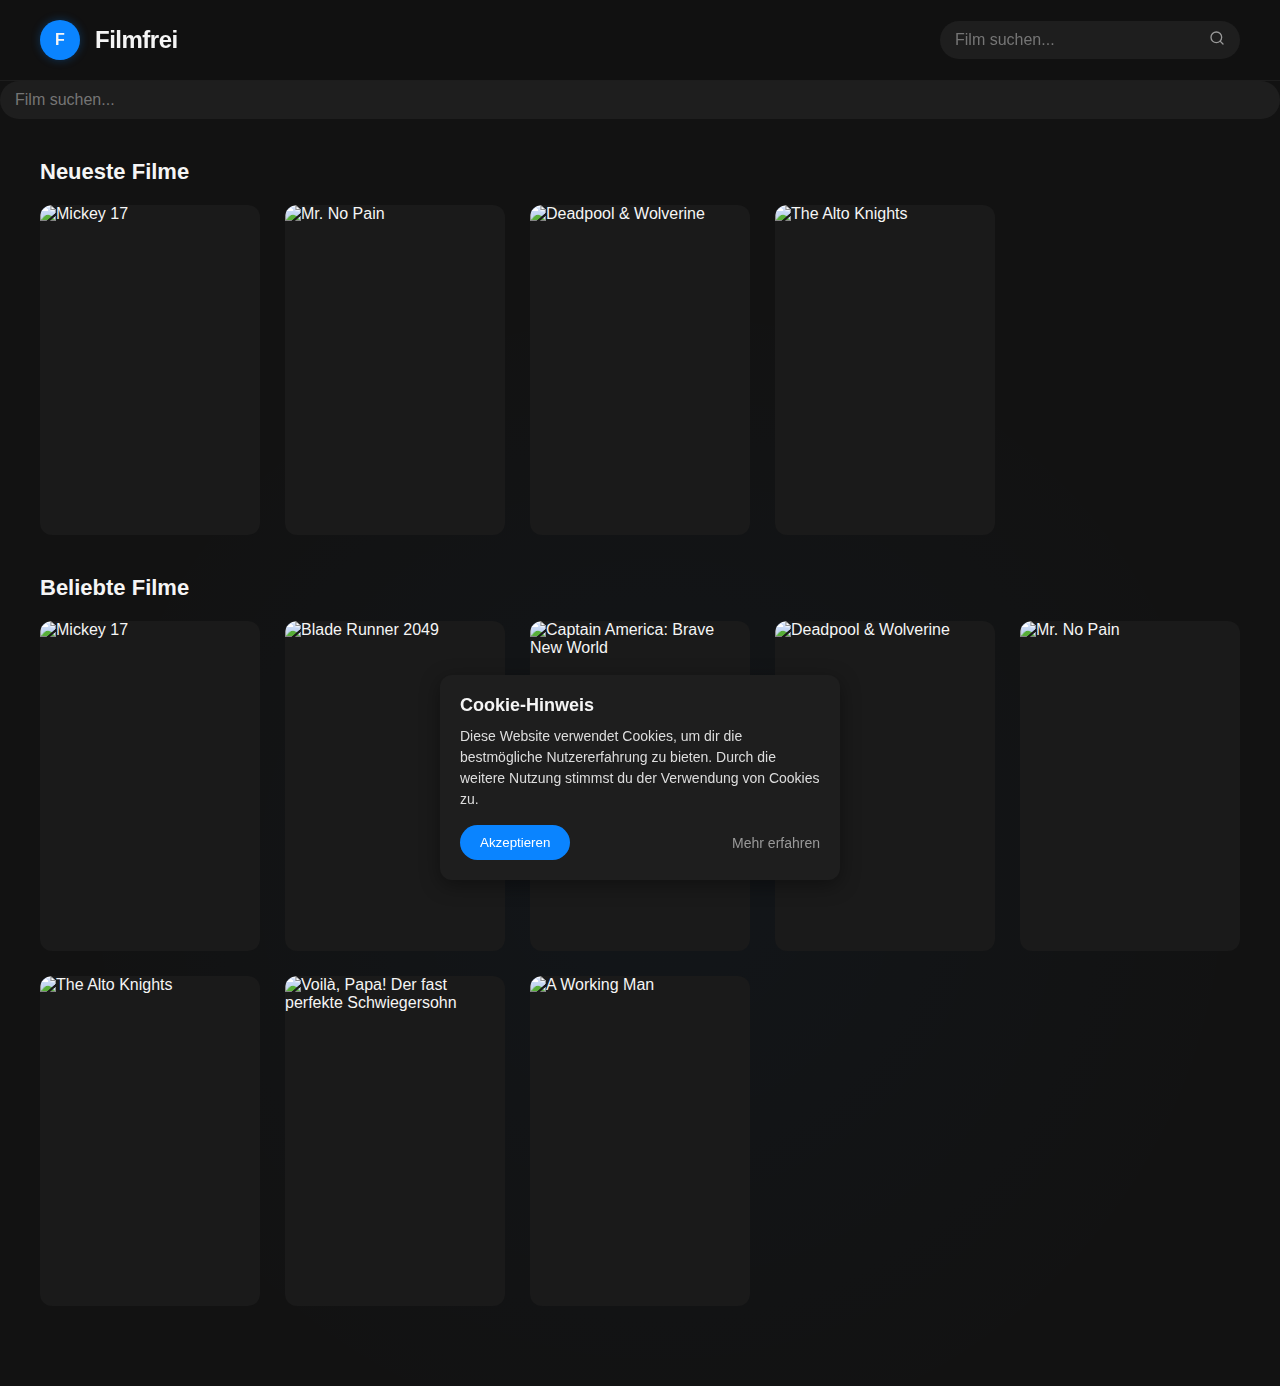
==== commit fafa8c15: "Update index.html" ====
--- a/index.html
+++ b/index.html
@@ -579,67 +579,75 @@
 {
     titel: "Mickey 17",
     jahr: 2025,
-    hochgeladenAm: "2025-04-13",
-    beschreibung: "Mickey Barnes arbeitet als ein sogenannter \"Expendable\" auf einem Raumschiff, das Kolonialisten zu dem unerforschten Planeten Niflheim bringen soll. Als Expendable wird er für gefährliche Missionen eingesetzt. Sollte er dabei sterben, wird mit der Hilfe eines Bioprinters einfach ein Klon von ihm angefertigt. Als er bei der Erkundung des neuen Planeten in eine Gletscherspalte gerät, halten ihn die Kolonialisten für tot und drucken eine neue Version. Doch das Original ist noch am Leben.",
-    cover: "https://m.media-amazon.com/images/M/MV5BN2UyMWYzYTctNmUxYS00MzI1LWFiNzgtY2I4ZjQ0MDJjYzJkXkEyXkFqcGc@._V1_FMjpg_UX1000_.jpg",
-    iframe: "<iframe title=\"Mickey 17\" width=\"100%\" height=\"315\" src=\"https://clip.place/videos/embed/d8SWA8R8pLAStCsxXxbpgK?title=0&amp;warningTitle=0&amp;peertubeLink=0&amp;p2p=0\" frameborder=\"0\" allowfullscreen=\"\" sandbox=\"allow-same-origin allow-scripts allow-popups allow-forms\"></iframe>"
+    hochgeladenAm: "2025-04-18",
+    beschreibung: "Bei der Kolonisation des Eisplaneten Nilfheim hat Mickey 17 (Robert Pattinson) die Aufgabe der Expeditionscrew zu helfen – vor allem bei den Jobs, die gefährlich sind. Denn Mickey hat einen Vorteil: Er ist ersetzbar. Wenn er stirbt, wird einfach der nächste Klon produziert, der nicht nur seine bisherigen Erinnerungen hat, sondern auch die Arbeit nahtlos fortsetzen kann. Doch als Mickey eines Tages für kurze Zeit vermisst wird, entdeckt er, dass Mickey 18 schon an den Start gebracht wurde. Doch Mickey 17 will nicht sterben. Er muss also seinen Klon geheim halten. Doch zudem wird auch das Leben auf Nilfheim immer gefährlicher, weil die Mission zu scheitern droht, sich die Nahrung dem Ende neigt und die einheimische Bevölkerung nicht gut auf die neuen menschlichen Nachbarn zu sprechen sind. Mickey 17 muss also in diesem Umfeld überleben – und das als Wegwerfklon...",
+    cover: "https://megakino.art/uploads/posts/2025-03/4af72f798e34cf3ec4a0af3494e8de7c.jpg",
+    iframe: "https://watch.gxplayer.xyz/stream/LzJldzI0SzJPc05ESUlnVmViQ0RJTVhRUk5VTnArakczN3VkMXJZbnN2UVg5QkVPVFlGc1FObDhyZHFOOFdwR21laGttUEdMMnNROWo1eHh0VDJxdFE9PQ"
 },
 {
     titel: "Mr. No Pain",
     jahr: 2025,
-    hochgeladenAm: "2025-04-13",
-    beschreibung: "Ein sanftmütiger, Mann wird mit einer seltenen genetischen Störung geboren, die ihn unempfindlich gegen körperliche Schmerzen macht. Als sein neuer Verehrer bei einem Banküberfall als Geisel genommen wird, wird sein Leiden zu seiner Superkraft.",
-    cover: "https://m.media-amazon.com/images/M/MV5BYmMyNzA2ZGUtNzBjMS00N2ViLTk2MDktMDZhYjVjNWEyODZmXkEyXkFqcGc@._V1_FMjpg_UX1000_.jpg",
-    iframe: "<iframe title=\"Mr. No Pain\" width=\"100%\" height=\"315\" src=\"https://clip.place/videos/embed/tqpW58GFoCCCyaEn2JRYdh?title=0&amp;warningTitle=0&amp;peertubeLink=0&amp;p2p=0\" frameborder=\"0\" allowfullscreen=\"\" sandbox=\"allow-same-origin allow-scripts allow-popups allow-forms\"></iframe>"
+    hochgeladenAm: "2025-04-18",
+    beschreibung: "Der unscheinbare Nate Caine (Jack Quaid) arbeitet als stellvertretender Filialleiter in einer Bank in San Diego. Doch gerade als durch eine frische Beziehung zu seiner Kollegin Sherry (Amber Midthunder) etwas Aufregung in sein langweiliges Leben kommt, wird die Bank von drei Weihnachtmänner überfallen und Sherry entführt. Da sieht Nate keine andere Wahl, als sich auf eine gefährliche Rettungsmission zu begeben. Was zunächst nach einer hoffnungslosen Aufgabe aussieht, wird zu seinem Vorteil, als er eine ungewöhnliche Fähigkeit entdeckt: Er kann auf Grund einer seltenen Erbkrankheit keinen Schmerz empfinden. Diese besondere Stärke gibt Nate den Mut, sich über alle Hindernisse hinwegzusetzen, um das Leben der Frau, die ihm alles bedeutet, zu retten. Unterstützung erhält er dabei nicht nur von den Polizist*innen Coltraine (Matt Walsh) und Mincy (Betty Gabriel), sondern auch von seinem einzigen Freund Roscoe (Jacob Batalon).",
+    cover: "https://megakino.art/uploads/posts/2025-03/29b36bb7c9eeb43fbbf7c9be50453d3f.webp",
+    iframe: "https://watch.gxplayer.xyz/stream/NGQwY2p1ZUw3Uy95MXY1V1lnR2FwKzRyUWdmWUpoMlk0N050VnNOdVg4T296UWxpUlBhV1lVSGVGTldMcGsyK3BZUXFHbEJqL09SQlI5OVE2VFRDZ0E9PQ"
 },
 {
     titel: "Deadpool & Wolverine",
     jahr: 2024,
-    hochgeladenAm: "2025-04-13",
-    beschreibung: "Wolverine erholt sich von seinen Verletzungen, als er den Weg von Deadpool kreuzt, der durch die Zeit gereist ist, um ihn zu heilen. Er hofft, dass sie Freundschaft schließen und zusammenarbeiten, um einen gemeinsamen Feind zu besiegen.",
-    cover: "https://m.media-amazon.com/images/M/MV5BZTk5ODY0MmQtMzA3Ni00NGY1LThiYzItZThiNjFiNDM4MTM3XkEyXkFqcGc@._V1_.jpg",
-    iframe: "<iframe title=\"Deadpool &amp; Wolverine\" width=\"100%\" height=\"315\" src=\"https://clip.place/videos/embed/srCwWREgMy3ezeb7jyaqDQ?title=0&amp;warningTitle=0&amp;peertubeLink=0&amp;p2p=0\" frameborder=\"0\" allowfullscreen=\"\" sandbox=\"allow-same-origin allow-scripts allow-popups allow-forms\"></iframe>"
+    hochgeladenAm: "2025-04-18",
+    beschreibung: "Ein erschöpfter Wolverine (Hugh Jackman) erholt sich von seinen Verletzungen, als er auf ein Großmaul namens Deadpool (Ryan Reynolds) trifft, der in der Zeit zurückgereist ist, um seinen besten Freund zu heilen, in der Hoffnung, sich mit der wilden Bestie anzufreunden und gemeinsam einen Feind zu bekämpfen, den sie beide gemeinsam haben.",
+    cover: "https://megakino.art/uploads/posts/2024-06/db092639cc35b9eae3f05617c2c48092_jpg-c_310_420_x-f_jpg-q_x-xxyxx.jpg",
+    iframe: "https://watch.gxplayer.xyz/stream/eFNraSttQXNvbkdDZkFCRm1yYktjcFp0ZFF0aUkyUElsNXpKL3RRcXorUzRkU1FrcnFxMFhSUml3c1ZOaGNtdEw1WHdiOFdoNTBWeEFoeHJONmtuQ1E9PQ"
 },
 {
-    titel: "Alto Knights",
+    titel: "The Alto Knights",
     jahr: 2025,
-    hochgeladenAm: "2025-04-13",
-    beschreibung: "In den 1950er-Jahren wetteifern die New Yorker Verbrecherbosse Frank Costello und Vito Genovese um die Kontrolle über die Straßen. Einst waren sie beste Freunde, doch Eifersüchteleien und ein Verrat bringen sie schließlich auf einen tödlichen Kollisionskurs.",
-    cover: "https://m.media-amazon.com/images/M/MV5BMjk2MDg4ZDgtZjkxMC00NmRkLTg0NDEtNDY5NTIxYWYyMWU3XkEyXkFqcGc@._V1_.jpg",
-    iframe: "<iframe title=\"Alto Knights (The Alto Knights)\" width=\"100%\" height=\"315\" src=\"https://clip.place/videos/embed/a31KWWSwtKvXxA8AG5GroC?title=0&amp;warningTitle=0&amp;peertubeLink=0&amp;p2p=0\" frameborder=\"0\" allowfullscreen=\"\" sandbox=\"allow-same-origin allow-scripts allow-popups allow-forms\"></iframe>"
+    hochgeladenAm: "2025-04-18",
+    beschreibung: "Die beiden Mafiabosse Frank Costello und Vito Genovese (beide Robert De Niro) kämpfen im New York City von 1957 erbittert um die kriminelle Vorherrschaft in der Metropole. Auf den Straßen des Big Apple herrscht regelrechter Krieg zwischen den Beiden Mafia-Familien. Davon, dass Costello und Genovese einst tatsächlich beste Freunde waren, ist nicht mehr viel zu spüren. Eifersucht trieb einen Keil zwischen die beiden Männer, schwerere Vertrauensbrüche hämmerten ihn immer tiefer rein. Nach einem Mordanschlag auf Costello, den er verletzt überlebt, soll jedoch Schluss sein. Er will die organisierte Kriminalität hinter sich lassen. Doch die Mafia ist kein Job, bei dem man einfach kündigen und abhauen kann...",
+    cover: "https://megakino.art/uploads/posts/2025-04/7e3e368b3b4fd325a6e8147a0cd0b8af.jpg",
+    iframe: "https://watch.gxplayer.xyz/stream/VG9iOTgrYkNhcStCL0ljNnY0NlV3OWFPQVVidW1rY0RYOG40eDBCbWNRYi9ObWZTeVF5b3JqcTZmMUdLOGw3aW1qa1pRZnBRVzl1bythU2pRUE0vMXc9PQ"
 },
 {
     titel: "Captain America: Brave New World",
     jahr: 2025,
-    hochgeladenAm: "2025-04-13",
-    beschreibung: "Ein internationaler Zwischenfall ruft Sam alias Captain Amerika auf den Plan. Nach einem terroristischen Anschlag wird der kriegserfahrene General Thaddeus Ross zum Präsidenten inmitten einer äußerst angespannten Lage. Doch Ross hat Geheimnisse.",
-    cover: "https://m.media-amazon.com/images/M/MV5BNzBhZTI3MzAtNzc1Ny00ZmI5LWI2NDctYmFkMjc3N2YwNDQxXkEyXkFqcGc@._V1_.jpg",
-    iframe: "<iframe title=\"Captain America: Brave New World\" width=\"100%\" height=\"315\" src=\"https://clip.place/videos/embed/c1xZJYQcnYnzV1SFXHGzCt?title=0&amp;warningTitle=0&amp;peertubeLink=0&amp;p2p=0\" frameborder=\"0\" allowfullscreen=\"\" sandbox=\"allow-same-origin allow-scripts allow-popups allow-forms\"></iframe>"
+    hochgeladenAm: "2025-04-18",
+    beschreibung: "Nachdem Captain America (Anthony Mackie) bei einem Einsatz in Mexiko dem skrupellosen Söldner Sidewinder (Giancarlo Esposito) und dessen Serpent Society das Handwerk legt, wird er zum Dank zusammen mit seinem Mitstreiter Joaquin Torres (Danny Ramirez) ins Weiße Haus eingeladen. Doch einfache, freundschaftliche Meetings scheint es für ihn nicht zu geben. Denn das Treffen mit dem gerade erst ins Amt gewählten US-Präsidenten Thaddeus Ross (Harrison Ford) verwickelt den Avenger mit dem ikonischen Vibranium-Schild in einen Konflikt globalen Ausmaßes. Doch noch ist Zeit, die Welt davor zu bewahren, ins absolute Chaos zu stürzen. Nur drängt die Zeit...",
+    cover: "https://megakino.art/uploads/posts/2025-02/ab4ba9a86d920a1d85f37c12f7e0cfd6.jpg",
+    iframe: "https://watch.gxplayer.xyz/stream/ZzA4R0xQSVk4Q2YvN1BaRlR3TTMzWWp4V3E3SXRWdWNGbkxiSDJkUDRFU2ZoTDRRVURCZVBqb0hGY1E3Zko1YnMxeHZTaFlSV0VGdnR1UTdyR3pGZ2c9PQ"
 },
-            {
-                titel: "Fight Club",
-                jahr: 1999,
-                hochgeladenAm: "2025-03-29",
-                beschreibung: "Ein unzufriedener Büroangestellter gründet mit dem charismatischen Seifenverkäufer Tyler Durden einen Untergrund-Kampfclub, der sich zu etwas viel Gefährlicherem entwickelt.",
-                cover: "/api/placeholder/400/600",
-                iframe: "<iframe src='https://www.youtube.com/embed/qtRKdVHc-cE' frameborder='0' allow='accelerometer; autoplay; clipboard-write; encrypted-media; gyroscope; picture-in-picture' allowfullscreen></iframe>"
-            },
-            {
-                titel: "The Godfather",
-                jahr: 1972,
-                hochgeladenAm: "2025-03-25",
-                beschreibung: "Don Vito Corleone, Oberhaupt einer der mächtigsten Mafia-Clans in New York, übergibt langsam die Kontrolle an seinen Sohn Michael, der zunächst nicht am Familiengeschäft beteiligt sein wollte.",
-                cover: "/api/placeholder/400/600",
-                iframe: "<iframe src='https://www.youtube.com/embed/sY1S34973zA' frameborder='0' allow='accelerometer; autoplay; clipboard-write; encrypted-media; gyroscope; picture-in-picture' allowfullscreen></iframe>"
-            },
-            {
-                titel: "Blade Runner 2049",
-                jahr: 2017,
-                hochgeladenAm: "2025-03-22",
-                beschreibung: "Ein neuer Blade Runner, Officer K, entdeckt ein lange verborgenes Geheimnis, das das Potenzial hat, die Überreste der Gesellschaft ins Chaos zu stürzen, und macht sich auf die Suche nach Rick Deckard, der seit 30 Jahren verschwunden ist.",
-                cover: "/api/placeholder/400/600",
-                iframe: "<iframe src='https://www.youtube.com/embed/gCcx85zbxz4' frameborder='0' allow='accelerometer; autoplay; clipboard-write; encrypted-media; gyroscope; picture-in-picture' allowfullscreen></iframe>"
-            }
+{
+    titel: "Fight Club",
+    jahr: 1999,
+    hochgeladenAm: "2025-04-18",
+    beschreibung: "Ein Yuppie findet beim charismatischen Tyler Durden Unterschlupf, nachdem seine Wohnung in die Luft gejagt wird. Ein Gerangel zwischen den beiden entwickelt sich zu einer Schlägerei, die mit der Erkenntnis endet, dass man sich nach einer ordentlichen Portion Prügel einfach besser fühlt. Der \"Fight Club\" ist geboren. Immer mehr Männer versammeln sich, um sich zu schlagen - und gestärkt in den Alltag zu gehen. Wie ein Virus greift das Konzept um sich, doch für Tyler ist der Kampfverein nur die erste Stufe, um die USA in die Knie zu zwingen.",
+    cover: "https://megakino.art/uploads/posts/2022-05/46b3ef6c39c0f1.jpg",
+    iframe: "https://watch.gxplayer.xyz/stream/dExQVnFoOCt1VnJoRThOVFJkdnVWMlVxWjc4cUlEQ3ZqODhOTDNhSW82NmJ5cnhwbmp3ZmdzbW1zckxCL1I0cUkvNlluaDJndm1oN2p3MUc0L2RRa3c9PQ"
+},
+{
+    titel: "A Working Man",
+    jahr: 2025,
+    hochgeladenAm: "2025-04-18",
+    beschreibung: "Levon Cade (Jason Statham) hat eine düstere Vergangenheit. Doch das Leben voller Gewalt und Geheimnisse will er nun hinter sich lassen und neu anfangen - mit einem Job auf dem Bau, mit der er sich und seine Tochter über Wasser halten kann. Doch sein neues ruhiges Dasein nimmt ein abruptes Ende, als die Tochter seines Chefs entführt wird. Cade muss sich auf seine tödlichen Fähigkeiten zurückbesinnen, die ihn einst so gut bei seinen Untergrund-Operationen machten, um die Teenagerin aus den Fängen ihrer Entführer zu befreien. Dabei kommt er einer Verschwörung auf die Spur, die sein ganzes Leben auf den Kopf stellt...",
+    cover: "https://megakino.art/uploads/posts/2025-03/8eff4ab39acd56727484f1a5eaa8f1bd.jpg",
+    iframe: "https://watch.gxplayer.xyz/stream/SmZZcmpIOEp4dzNCWkJLblpoaUthOUp2K3FibmFmU3NVK0dVV1lNL09BbFh4aXIyK1l0bnlJOE9VMlJmaTJkcFRzVWZ2dkRId1VsYlNnRjhHc2xabnc9PQ"
+},
+{
+    titel: "Voilà, Papa! Der fast perfekte Schwiegersohn",
+    jahr: 2024,
+    hochgeladenAm: "2025-04-18",
+    beschreibung: "Psychoanalytiker Dr. Olivier Béranger (Christian Claviersteht) vor einer großen Herausforderung: Sein Klient, Damien Leroy (Baptiste Lecaplain), leidet unter schweren Ängsten und ist extrem anhänglich. Um ihn loszuwerden, rät Olivier ihm, dass nur die wahre Liebe seine Phobien lindern könne. Ein Jahr später wird Olivier jedoch mit einer unerwarteten Wendung konfrontiert: Seine Tochter Alice stellt ihm ihren neuen Freund vor – Damien. Der „perfekte Schwiegersohn“, den sich Olivier immer erträumt hat, sieht anders aus. Nun muss er schnell handeln, um die Situation zu kontrollieren und ein weiteres unvorhergesehenes Problem zu vermeiden.",
+    cover: "https://megakino.art/uploads/posts/2025-04/65748173db92c5069af4f37b407fe600.jpg",
+    iframe: "https://watch.gxplayer.xyz/stream/VDFhUG5xcExleng4dTAyT0FzRE1hd1RXWDlvZlo2LzdaemJrb092dHdzLzdUVjZnMEtvTS9JSS9vT3doUXZQWld6VEp5TkwvY2I0QXNHK3FPQmxGeGc9PQ"
+},            
+{
+    titel: "Blade Runner 2049",
+    jahr: 2017,
+    hochgeladenAm: "2025-04-18",
+    beschreibung: "Im Jahr 2023 wird die Herstellung von Replikanten – künstlichen Menschen, die zum Einsatz in den Weltall-Kolonien gezüchtet werden – nach mehreren schwerwiegenden Vorfällen verboten. Als der brillante Industrielle Niander Wallace (Jared Leto) ein neues, verbessertes Modell, den „Nexus 9“, vorstellt, wird die Produktion 2036 jedoch wieder erlaubt. Um ältere und somit nicht zugelassene Replikanten-Modelle, die sich auf der Erde verstecken, aufzuspüren und zu eliminieren, ist weiterhin die sogenannte „Blade Runner“-Einheit des LAPD im Einsatz, zu der auch K (Ryan Gosling) gehört. Bei seiner Arbeit stößt K auf ein düsteres, gut gehütetes Geheimnis von enormer Sprengkraft, das ihn auf die Spur eines ehemaligen Blade Runners bringt: Rick Deckard (Harrison Ford), der vor 30 Jahren aus Los Angeles verschwand…",
+    cover: "https://megakino.art/uploads/posts/2022-06/br_hauptplakat_rz_a3300dpi_a4.jpg",
+    iframe: "https://watch.gxplayer.xyz/stream/OE5uZWw0bUp6VmJHM0hMNmFNSWRpcDJnNlhUNVBlWWdhVVVSaVN3aSswWVhyTlAxUXRxQ2pmY1NWTWhOY1pPUlMrdVRKYU9kOXo2aVJMYTFXd2krMnc9PQ"
+}        
         ];
 
         // DOM-Elemente
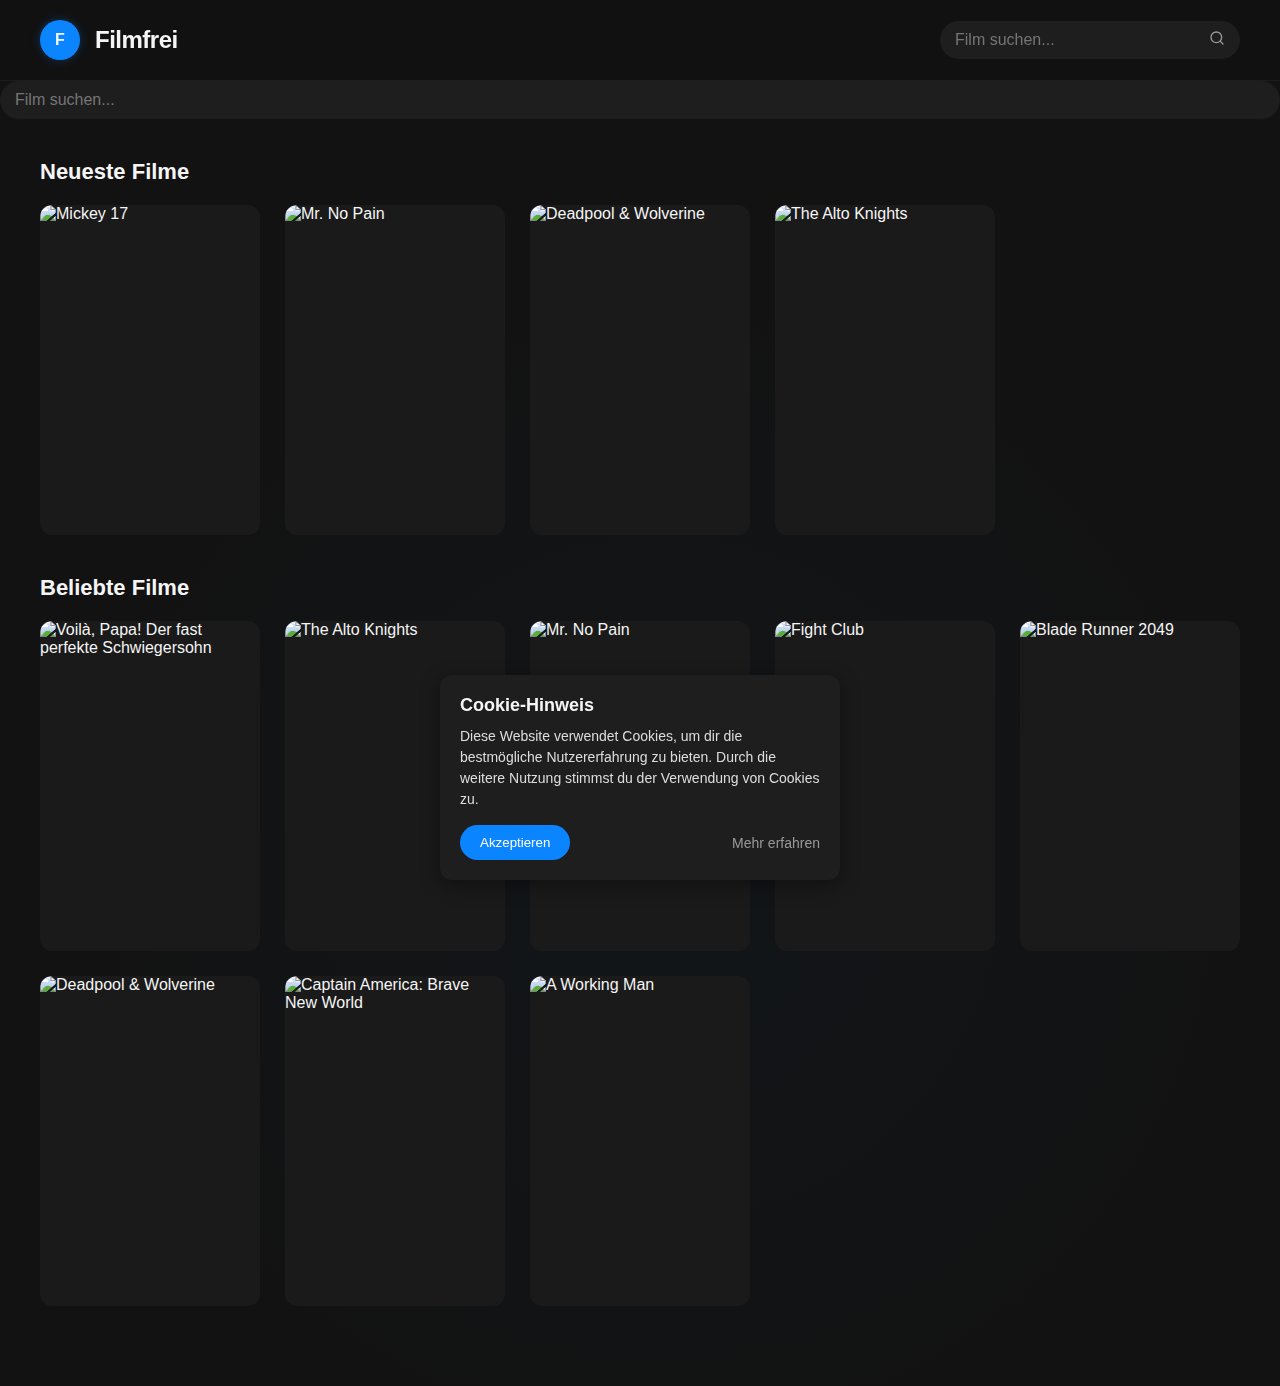
==== commit cd634de4: "Add files via upload" ====
--- a/index.html
+++ b/index.html
@@ -1,6 +1,10 @@
+
 <!DOCTYPE html>
 <html lang="de">
 <head>
+<link rel="stylesheet" href="https://cdn.plyr.io/3.7.8/plyr.css" />
+<script src="https://cdn.plyr.io/3.7.8/plyr.polyfilled.js"></script>
+<script src="https://cdn.jsdelivr.net/npm/hls.js@latest"></script>
     <meta charset="UTF-8">
     <meta name="viewport" content="width=device-width, initial-scale=1.0">
     <title>Filmfrei - Streaming im Apple-Style</title>
@@ -490,6 +494,7 @@
                 height: 90%;
                 border-radius: 15px 15px 0 0;
             }
+
         }
     </style>
 </head>
@@ -755,8 +760,16 @@
             upload.textContent = `Hochgeladen: ${formattedDate}`;
             
             description.textContent = film.beschreibung;
-            player.innerHTML = film.iframe;
-
+player.innerHTML = `
+    <video id="film-video-player" controls crossorigin playsinline></video>
+`;
+
+const video = document.getElementById('film-video-player');
+const hls = new Hls();
+
+hls.loadSource(film.iframe);
+hls.attachMedia(video);
+new Plyr(video);
             filmDetailOverlay.classList.add('active');
             document.body.style.overflow = 'hidden';
         }
